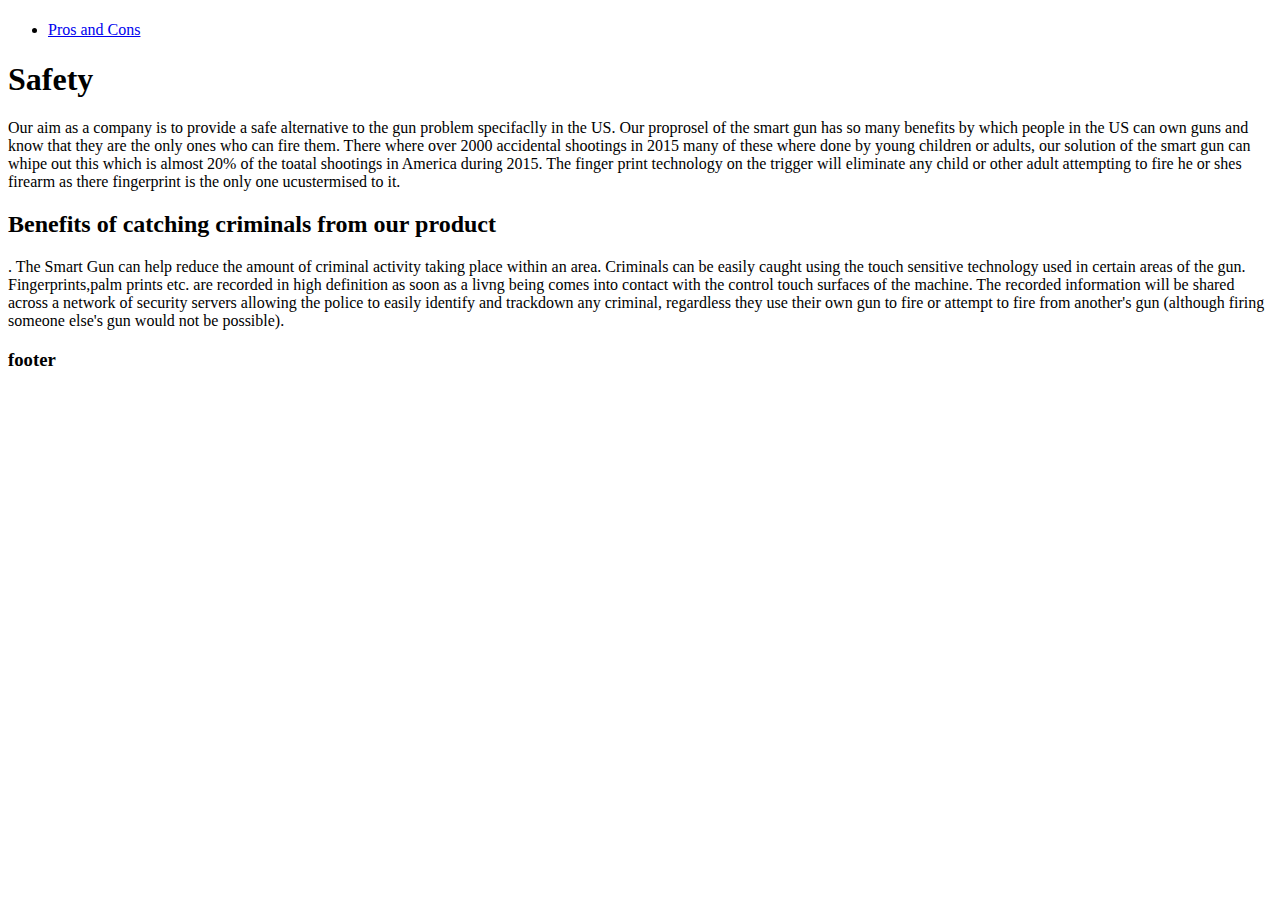
==== page2.html @ 61e9fcfd "Latest Checkin" ====
<!doctype html>
<!--[if lt IE 7]>      <html class="no-js lt-ie9 lt-ie8 lt-ie7" lang=""> <![endif]-->
<!--[if IE 7]>         <html class="no-js lt-ie9 lt-ie8" lang=""> <![endif]-->
<!--[if IE 8]>         <html class="no-js lt-ie9" lang=""> <![endif]-->
<!--[if gt IE 8]><!--> <html class="no-js" lang=""> <!--<![endif]-->
    <head>
        <meta charset="utf-8">
        <meta http-equiv="X-UA-Compatible" content="IE=edge,chrome=1">
        <title></title>
        <meta name="description" content="">
        <meta name="viewport" content="width=device-width, initial-scale=1">
        <link rel="apple-touch-icon" href="apple-touch-icon.png">

        <link rel="stylesheet" href="css/normalize.min.css">
        <link rel="stylesheet" href="css/main.css">

        <script src="js/vendor/modernizr-2.8.3-respond-1.4.2.min.js"></script>
    </head>
    <body>
        <!--[if lt IE 8]>
            <p class="browserupgrade">You are using an <strong>outdated</strong> browser. Please <a href="http://browsehappy.com/">upgrade your browser</a> to improve your experience.</p>
        <![endif]-->

        <div class="header-container">
            <header class="wrapper clearfix">
                <h1 class="title"></h1>
                <nav>
                    <ul>
                        <li><a href="page3.html">Pros and Cons</a></li>
                        
                    </ul>
                </nav>
            </header>
        </div>

        <div class="main-container">
            <div class="main wrapper clearfix">

                <article>
                    <header>
                        <h1>Safety </h1>
                        <p>Our aim as a company is to provide a safe alternative to the gun problem specifaclly in the US.  Our proprosel of the smart gun has so many benefits by which people in the US can own guns and know that they are the only ones who can fire them. There where over 2000 accidental shootings in 2015 many of these where done by young children or adults, our solution of the smart gun can whipe out this which is almost 20% of the toatal shootings in America during 2015. The finger print technology on the trigger will eliminate any child or other adult attempting to fire he or shes firearm as there fingerprint is the only one ucustermised to it. </p>
                        
                        
                        
                    </header>
                    <section>
                        <h2> Benefits of catching criminals from our product </h2>
                        <p>.
The Smart Gun can help reduce the amount of criminal activity taking place within an area.
Criminals can be easily caught using the touch sensitive technology used in certain areas of the gun. 
Fingerprints,palm prints etc. are recorded in high definition as soon as a livng being comes into contact with the control touch surfaces of the machine.
The recorded information will be shared across a network of security servers allowing the police to easily identify and trackdown any criminal, regardless
they use their own gun to fire or attempt to fire from another's gun (although firing someone else's gun would not be possible).

</p>
            </div> <!-- #main -->
        </div> <!-- #main-container -->

        <div class="footer-container">
            <footer class="wrapper">
                <h3>footer</h3>
            </footer>
        </div>
    </body>
</html>
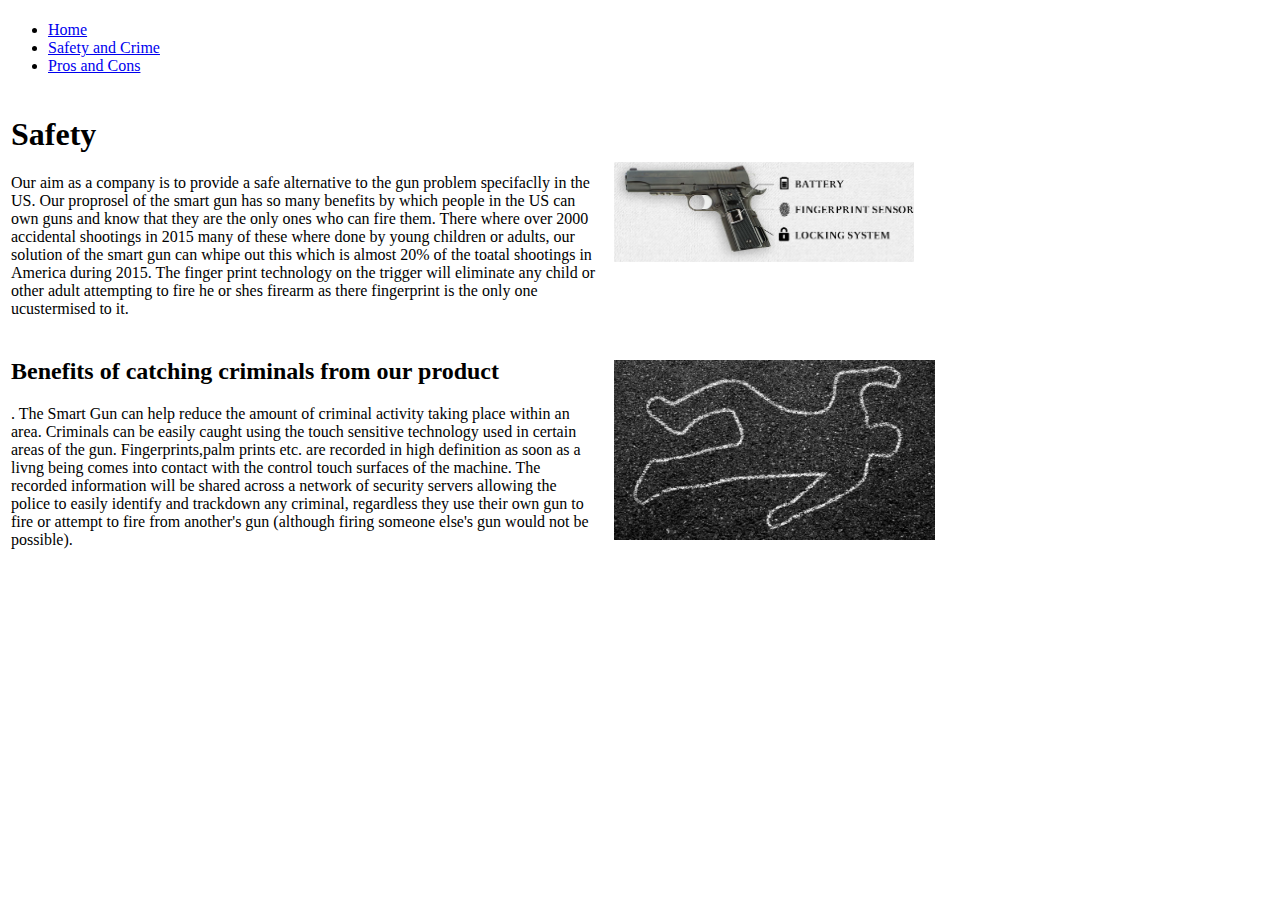
==== commit 6474bf32: "formatchanged" ====
--- a/page2.html
+++ b/page2.html
@@ -26,8 +26,9 @@
                 <h1 class="title"></h1>
                 <nav>
                     <ul>
-                        <li><a href="page3.html">Pros and Cons</a></li>
-                        
+                        <li><a href="index.html">Home</a></li>  
+                        <li><a href="page2.html">Safety and Crime</a></li> 
+                        <li><a href="page3.html">Pros and Cons</a></li>                       
                     </ul>
                 </nav>
             </header>
@@ -36,14 +37,19 @@
         <div class="main-container">
             <div class="main wrapper clearfix">
 
-                <article>
-                    <header>
+<table>
+    <tr >
+            <td>
                         <h1>Safety </h1>
-                        <p>Our aim as a company is to provide a safe alternative to the gun problem specifaclly in the US.  Our proprosel of the smart gun has so many benefits by which people in the US can own guns and know that they are the only ones who can fire them. There where over 2000 accidental shootings in 2015 many of these where done by young children or adults, our solution of the smart gun can whipe out this which is almost 20% of the toatal shootings in America during 2015. The finger print technology on the trigger will eliminate any child or other adult attempting to fire he or shes firearm as there fingerprint is the only one ucustermised to it. </p>
-                        
-                        
-                        
-                    </header>
+                        <p>Our aim as a company is to provide a safe alternative to the gun problem specifaclly in the US.  Our proprosel of the smart gun has so many benefits by which people in the US can own guns and know that they are the only ones who can fire them. There where over 2000 accidental shootings in 2015 many of these where done by young children or adults, our solution of the smart gun can whipe out this which is almost 20% of the toatal shootings in America during 2015. The finger print technology on the trigger will eliminate any child or other adult attempting to fire he or shes firearm as there fingerprint is the only one ucustermised to it. </p>  
+                </td>
+                <td style="padding: 15px">
+                    <img src='./images/gun-diagram.jpg' width="300" height="100"></img>
+                </td>    
+ </tr>    
+ <tr> 
+     <td>                
+                    
                     <section>
                         <h2> Benefits of catching criminals from our product </h2>
                         <p>.
@@ -54,13 +60,18 @@
 they use their own gun to fire or attempt to fire from another's gun (although firing someone else's gun would not be possible).
 
 </p>
+</td>
+<td style="padding: 15px"> <img src='./images/safety.jpg' width="50%"></img>
+</td>
+</tr>
+</table>
             </div> <!-- #main -->
         </div> <!-- #main-container -->
 
-        <div class="footer-container">
-            <footer class="wrapper">
-                <h3>footer</h3>
-            </footer>
-        </div>
+    <div class="footer-container">
+        <footer class="wrapper">
+            
+        </footer>
+    </div>
     </body>
 </html>
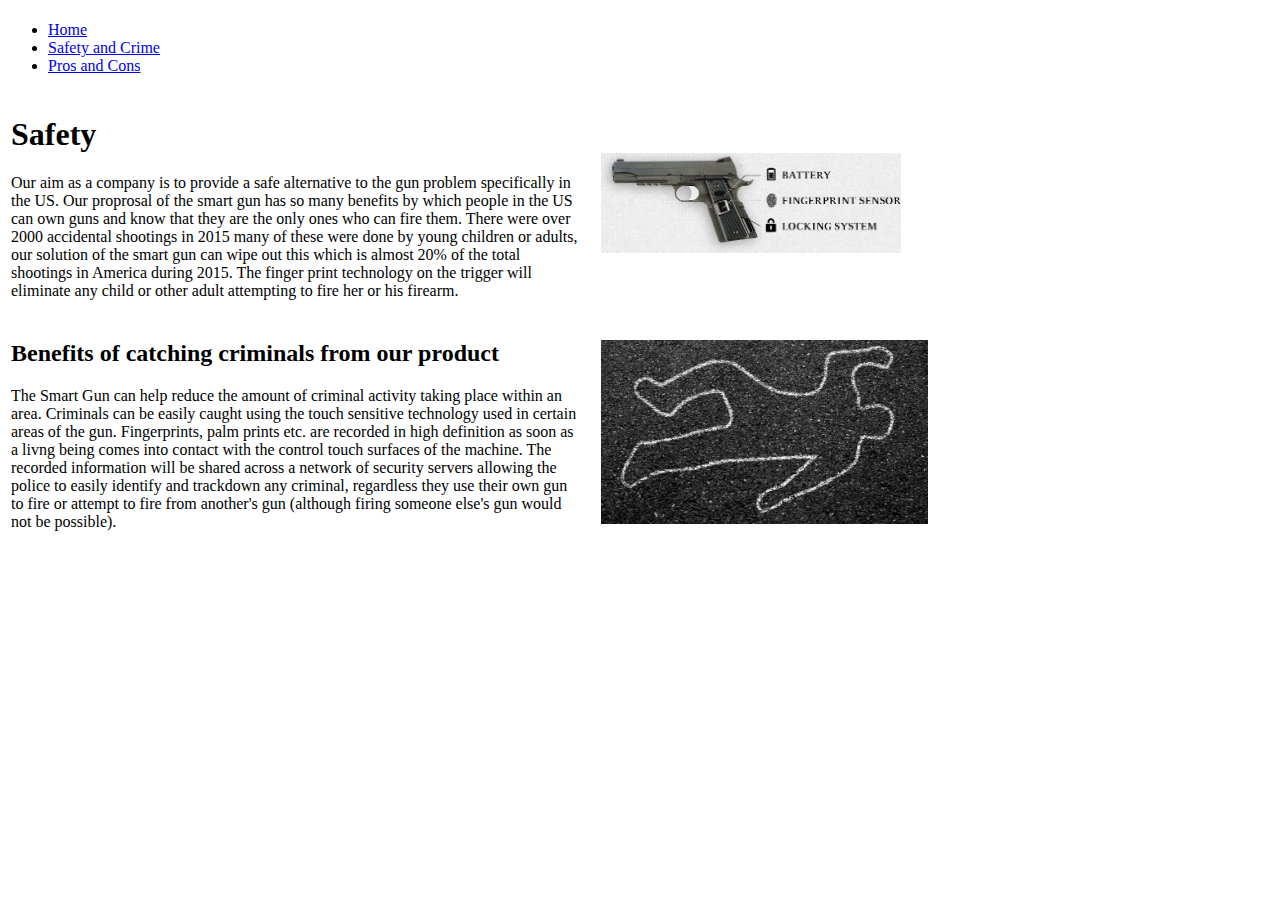
==== commit 0567c14b: "grammarcorrections" ====
--- a/page2.html
+++ b/page2.html
@@ -41,7 +41,7 @@
     <tr >
             <td>
                         <h1>Safety </h1>
-                        <p>Our aim as a company is to provide a safe alternative to the gun problem specifaclly in the US.  Our proprosel of the smart gun has so many benefits by which people in the US can own guns and know that they are the only ones who can fire them. There where over 2000 accidental shootings in 2015 many of these where done by young children or adults, our solution of the smart gun can whipe out this which is almost 20% of the toatal shootings in America during 2015. The finger print technology on the trigger will eliminate any child or other adult attempting to fire he or shes firearm as there fingerprint is the only one ucustermised to it. </p>  
+                        <p>Our aim as a company is to provide a safe alternative to the gun problem specifically in the US.  Our proprosal of the smart gun has so many benefits by which people in the US can own guns and know that they are the only ones who can fire them. There were over 2000 accidental shootings in 2015 many of these were done by young children or adults, our solution of the smart gun can wipe out this which is almost 20% of the total shootings in America during 2015. The finger print technology on the trigger will eliminate any child or other adult attempting to fire her or his firearm.  </p>  
                 </td>
                 <td style="padding: 15px">
                     <img src='./images/gun-diagram.jpg' width="300" height="100"></img>
@@ -52,10 +52,10 @@
                     
                     <section>
                         <h2> Benefits of catching criminals from our product </h2>
-                        <p>.
+                        <p>
 The Smart Gun can help reduce the amount of criminal activity taking place within an area.
 Criminals can be easily caught using the touch sensitive technology used in certain areas of the gun. 
-Fingerprints,palm prints etc. are recorded in high definition as soon as a livng being comes into contact with the control touch surfaces of the machine.
+Fingerprints, palm prints etc. are recorded in high definition as soon as a livng being comes into contact with the control touch surfaces of the machine.
 The recorded information will be shared across a network of security servers allowing the police to easily identify and trackdown any criminal, regardless
 they use their own gun to fire or attempt to fire from another's gun (although firing someone else's gun would not be possible).
 
